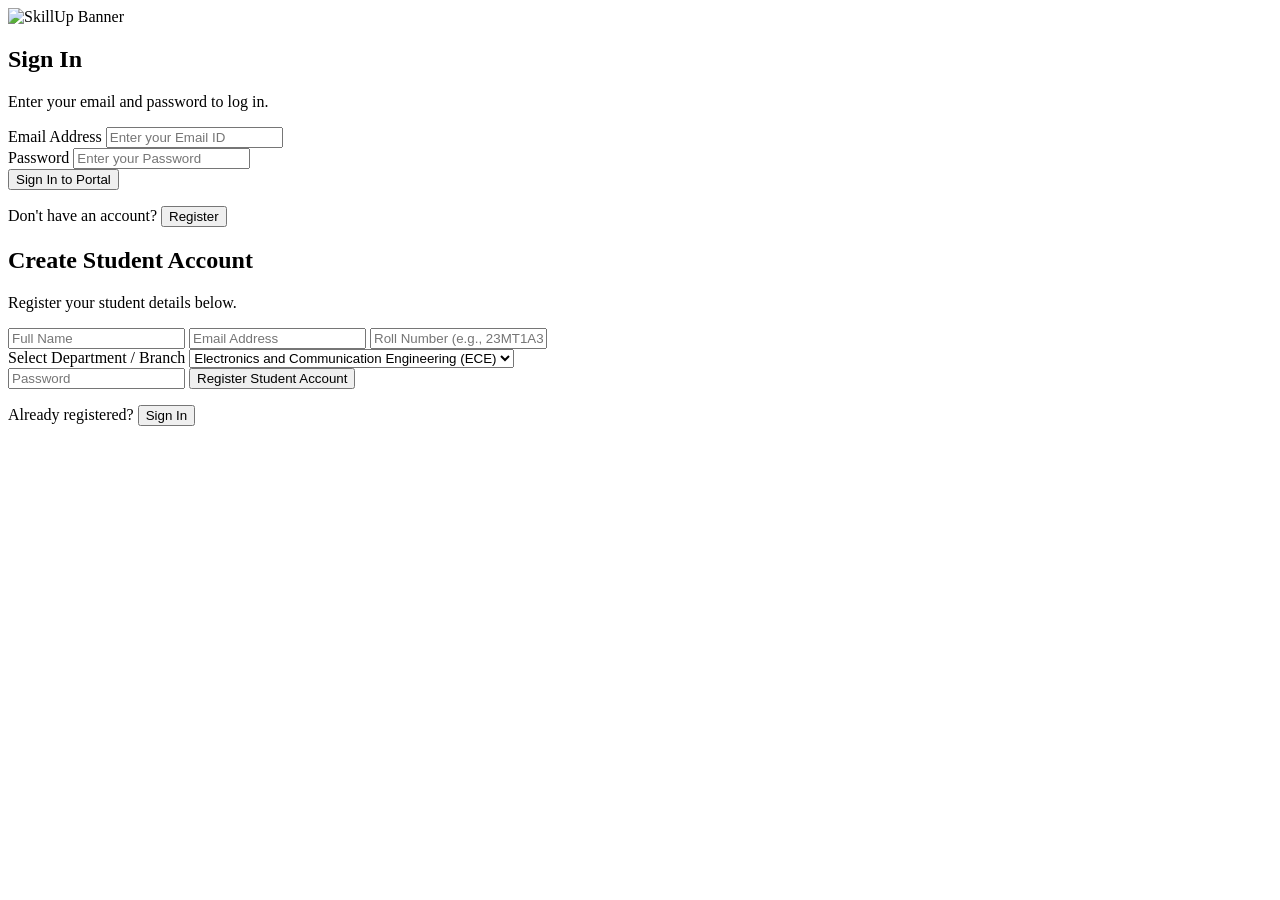
==== index.html @ b5fd5244 "Add files via upload" ====
<!DOCTYPE html>
<html lang="en" class="dark">
<head>
  <meta charset="UTF-8" />
  <meta name="viewport" content="width=device-width, initial-scale=1.0" />
  <title>SkillUp Circle - Login & Register</title>
  <!-- Favicon / Browser Tab Logo -->
  <link rel="icon" type="image/jpeg" href="https://i.pinimg.com/736x/b5/ba/eb/b5baeb49d5e8dc8a107dbe2b1bfecc1c.jpg" />
  <script src="https://cdn.tailwindcss.com"></script>
  <link rel="stylesheet" href="https://cdnjs.cloudflare.com/ajax/libs/font-awesome/6.4.0/css/all.min.css" />
  <link rel="stylesheet" href="css/style.css" />
</head>
<body class="bg-slate-950 text-slate-100 font-sans min-h-screen flex items-center justify-center p-4">

  <div class="w-full max-w-4xl glass rounded-3xl overflow-hidden shadow-2xl grid grid-cols-1 lg:grid-cols-2 border border-slate-800">
    
    <!-- Left Side: Container adjusted to fit image aspect ratio -->
    <div class="flex items-center justify-center bg-slate-950/40 p-6">
      <img src="https://i.pinimg.com/736x/35/87/70/35877031b0fcad716ba38a4845fa8de2.jpg" 
           alt="SkillUp Banner" 
           class="w-full h-auto max-h-[550px] object-contain rounded-2xl shadow-lg" />
    </div>

    <!-- Right Side: Form Area -->
    <div class="p-8 lg:p-10 flex flex-col justify-center bg-slate-900/90">
      
      <!-- SIGN IN FORM -->
      <div id="form-signin">
        <h2 class="text-2xl font-bold text-white mb-1">Sign In</h2>
        <p class="text-xs text-slate-400 mb-6">Enter your email and password to log in.</p>

        <form onsubmit="handleLogin(event)" class="space-y-4">
          <div>
            <label class="block text-xs font-semibold text-slate-300 mb-1" >Email Address</label>
            <input type="email" id="login-email" required placeholder="Enter your Email ID" class="w-full px-3.5 py-2.5 bg-slate-950 border border-slate-800 rounded-xl text-xs text-white focus:outline-none focus:border-blue-500">
          </div>
          <div>
            <label class="block text-xs font-semibold text-slate-300 mb-1">Password</label>
            <input type="password" id="login-password" required placeholder="Enter your Password" class="w-full px-3.5 py-2.5 bg-slate-950 border border-slate-800 rounded-xl text-xs text-white focus:outline-none focus:border-blue-500">
          </div>
          <button type="submit" class="w-full py-3 bg-blue-600 hover:bg-blue-500 text-white font-semibold rounded-xl text-xs transition shadow-lg shadow-blue-600/20">
            Sign In to Portal
          </button>
        </form>



        <p class="text-xs text-slate-400 mt-6 text-center">
          Don't have an account? <button onclick="toggleAuth('signup')" class="text-blue-400 hover:underline font-semibold">Register</button>
        </p>
      </div>

      <!-- REGISTER FORM -->
      <div id="form-signup" class="hidden">
        <h2 class="text-2xl font-bold text-white mb-1">Create Student Account</h2>
        <p class="text-xs text-slate-400 mb-6">Register your student details below.</p>

        <form onsubmit="handleRegister(event)" class="space-y-3">
          <input type="text" id="reg-name" required placeholder="Full Name" class="w-full px-3.5 py-2 bg-slate-950 border border-slate-800 rounded-xl text-xs text-white focus:outline-none focus:border-blue-500">
          <input type="email" id="reg-email" required placeholder="Email Address" class="w-full px-3.5 py-2 bg-slate-950 border border-slate-800 rounded-xl text-xs text-white focus:outline-none focus:border-blue-500">
          <input type="text" id="reg-roll" required placeholder="Roll Number (e.g., 23MT1A3101)" class="w-full px-3.5 py-2 bg-slate-950 border border-slate-800 rounded-xl text-xs text-white focus:outline-none focus:border-blue-500">
          
          <div>
            <label class="block text-[11px] font-semibold text-slate-400 mb-1">Select Department / Branch</label>
            <select id="reg-branch" required class="w-full px-3.5 py-2 bg-slate-950 border border-slate-800 rounded-xl text-xs text-slate-200 focus:outline-none focus:border-blue-500 cursor-pointer">
              <option value="ece">Electronics and Communication Engineering (ECE)</option>
              <option value="electrical">Electrical Engineering (EEE)</option>
              <option value="aids">Artificial Intelligence & Data Science (AI & DS)</option>
              <option value="cs">Computer Science & Engineering (CS)</option>
              <option value="instrumentation">Instrumentation Engineering (IN)</option>
            </select>
          </div>

          <input type="password" required placeholder="Password" class="w-full px-3.5 py-2 bg-slate-950 border border-slate-800 rounded-xl text-xs text-white focus:outline-none focus:border-blue-500">
          <button type="submit" class="w-full py-2.5 bg-blue-600 hover:bg-blue-500 text-white font-semibold rounded-xl text-xs transition shadow-lg shadow-blue-600/20">Register Student Account</button>
        </form>

        <p class="text-xs text-slate-400 mt-6 text-center">
          Already registered? <button onclick="toggleAuth('signin')" class="text-blue-400 hover:underline font-semibold">Sign In</button>
        </p>
      </div>

    </div>
  </div>

  <script src="js/app.js"></script>
</body>
</html>
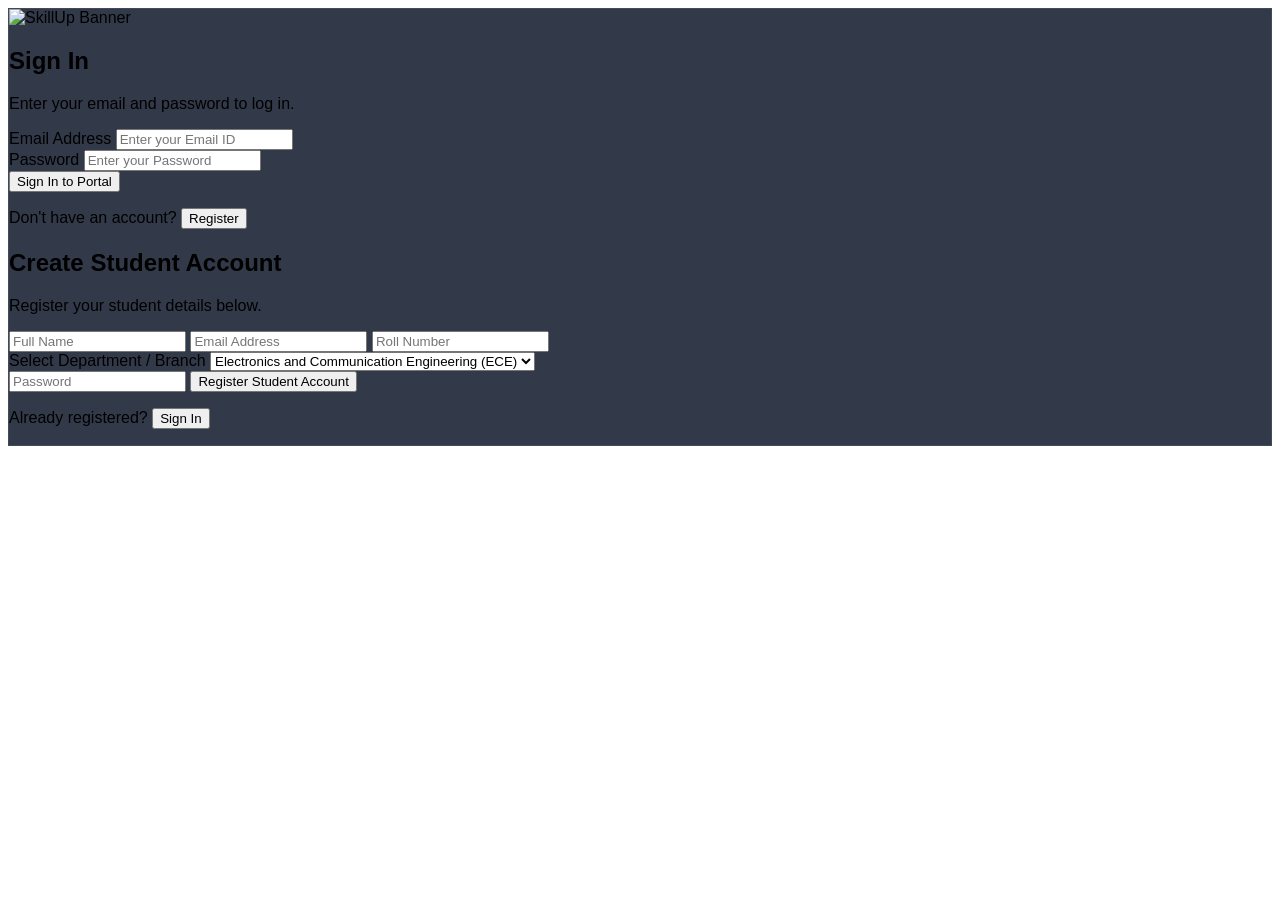
==== commit c791d5a5: "Update index.html" ====
--- a/index.html
+++ b/index.html
@@ -8,7 +8,7 @@
   <link rel="icon" type="image/jpeg" href="https://i.pinimg.com/736x/b5/ba/eb/b5baeb49d5e8dc8a107dbe2b1bfecc1c.jpg" />
   <script src="https://cdn.tailwindcss.com"></script>
   <link rel="stylesheet" href="https://cdnjs.cloudflare.com/ajax/libs/font-awesome/6.4.0/css/all.min.css" />
-  <link rel="stylesheet" href="css/style.css" />
+  <link rel="stylesheet" href="style.css" />
 </head>
 <body class="bg-slate-950 text-slate-100 font-sans min-h-screen flex items-center justify-center p-4">
 
@@ -58,7 +58,7 @@
         <form onsubmit="handleRegister(event)" class="space-y-3">
           <input type="text" id="reg-name" required placeholder="Full Name" class="w-full px-3.5 py-2 bg-slate-950 border border-slate-800 rounded-xl text-xs text-white focus:outline-none focus:border-blue-500">
           <input type="email" id="reg-email" required placeholder="Email Address" class="w-full px-3.5 py-2 bg-slate-950 border border-slate-800 rounded-xl text-xs text-white focus:outline-none focus:border-blue-500">
-          <input type="text" id="reg-roll" required placeholder="Roll Number (e.g., 23MT1A3101)" class="w-full px-3.5 py-2 bg-slate-950 border border-slate-800 rounded-xl text-xs text-white focus:outline-none focus:border-blue-500">
+          <input type="text" id="reg-roll" required placeholder="Roll Number" class="w-full px-3.5 py-2 bg-slate-950 border border-slate-800 rounded-xl text-xs text-white focus:outline-none focus:border-blue-500">
           
           <div>
             <label class="block text-[11px] font-semibold text-slate-400 mb-1">Select Department / Branch</label>
@@ -83,6 +83,6 @@
     </div>
   </div>
 
-  <script src="js/app.js"></script>
+  <script src="app.js"></script>
 </body>
-</html>+</html>
--- a/style.css
+++ b/style.css
@@ -0,0 +1,38 @@
+@import url('https://fonts.googleapis.com/css2?family=Plus+Jakarta+Sans:wght@400;500;600;700;800&display=swap');
+
+body {
+  font-family: 'Plus Jakarta Sans', sans-serif;
+}
+
+.glass {
+  background: rgba(15, 23, 42, 0.85);
+  backdrop-filter: blur(16px);
+  -webkit-backdrop-filter: blur(16px);
+  border: 1px solid rgba(255, 255, 255, 0.08);
+}
+
+.glass-card {
+  background: linear-gradient(135deg, rgba(30, 41, 59, 0.6) 0%, rgba(15, 23, 42, 0.8) 100%);
+  backdrop-filter: blur(12px);
+  border: 1px solid rgba(255, 255, 255, 0.08);
+}
+
+.glass-card:hover {
+  border-color: rgba(59, 130, 246, 0.4);
+  box-shadow: 0 12px 30px -10px rgba(37, 99, 235, 0.25);
+}
+
+/* Custom Scrollbar */
+::-webkit-scrollbar {
+  width: 8px;
+}
+::-webkit-scrollbar-track {
+  background: #090d16;
+}
+::-webkit-scrollbar-thumb {
+  background: #1e293b;
+  border-radius: 4px;
+}
+::-webkit-scrollbar-thumb:hover {
+  background: #334155;
+}
